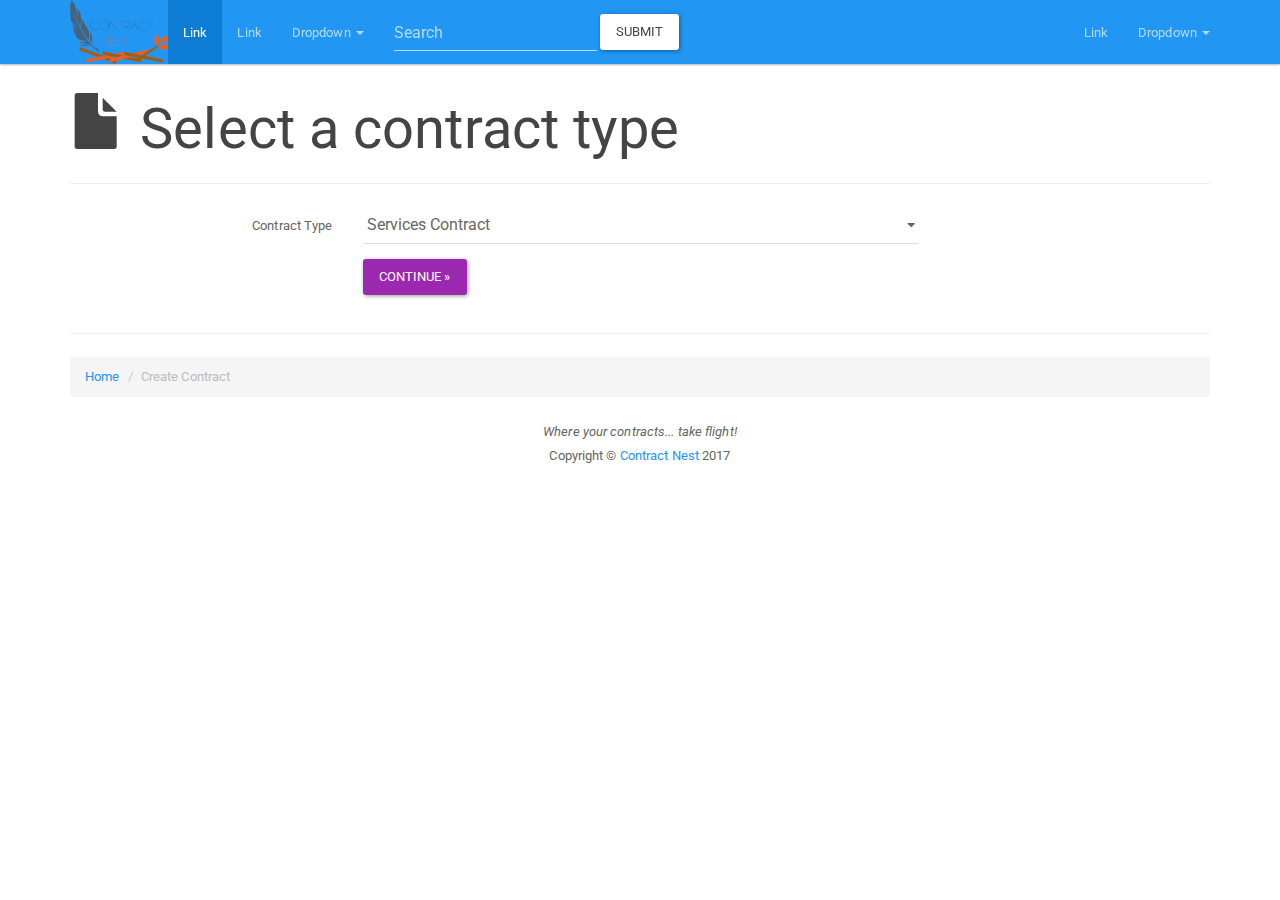
==== creation-demo/index.html @ 503f7559 "Move to separate folder." ====
<!DOCTYPE html>
<html lang="en">
<head>
    <meta charset="utf-8">
    <meta http-equiv="X-UA-Compatible" content="IE=edge">
    <meta name="viewport" content="width=device-width, initial-scale=1">
    <title>Contract Nest</title>
    <link href="favicon.ico" rel="shortcut icon" type="image/x-icon">
    <link href="css/bootstrap.min.css" rel="stylesheet">
    <link href="css/trumbowyg.min.css" rel="stylesheet">
    <link href="css/app.css" rel="stylesheet">
</head>
<body>
    <nav class="navbar navbar-inverse navbar-fixed-top" role="navigation">
        <div class="container">
            <div class="navbar-header">
                <button type="button" class="navbar-toggle collapsed" data-toggle="collapse" data-target="#top-navbar" aria-expanded="false">
                    <span class="sr-only">Toggle navigation</span>
                    <span class="icon-bar"></span>
                    <span class="icon-bar"></span>
                    <span class="icon-bar"></span>
                </button>
                <a class="navbar-brand" href="index.html">&nbsp;</a>
            </div>

            <div class="collapse navbar-collapse" id="top-navbar">
                <ul class="nav navbar-nav">
                    <li class="active"><a href="#">Link <span class="sr-only">(current)</span></a></li>
                    <li><a href="#">Link</a></li>
                    <li class="dropdown">
                        <a href="#" class="dropdown-toggle" data-toggle="dropdown" role="button" aria-haspopup="true" aria-expanded="false">Dropdown <span class="caret"></span></a>
                        <ul class="dropdown-menu">
                            <li><a href="#">Action</a></li>
                            <li><a href="#">Another action</a></li>
                            <li><a href="#">Something else here</a></li>
                            <li role="separator" class="divider"></li>
                            <li><a href="#">Separated link</a></li>
                            <li role="separator" class="divider"></li>
                            <li><a href="#">One more separated link</a></li>
                        </ul>
                    </li>
                </ul>
                <form class="navbar-form navbar-left">
                    <div class="form-group">
                        <input type="text" class="form-control" placeholder="Search">
                    </div>
                    <button type="submit" class="btn btn-default">Submit</button>
                </form>
                <ul class="nav navbar-nav navbar-right">
                    <li><a href="#">Link</a></li>
                    <li class="dropdown">
                        <a href="#" class="dropdown-toggle" data-toggle="dropdown" role="button" aria-haspopup="true" aria-expanded="false">Dropdown <span class="caret"></span></a>
                        <ul class="dropdown-menu">
                            <li><a href="#">Action</a></li>
                            <li><a href="#">Another action</a></li>
                            <li><a href="#">Something else here</a></li>
                            <li role="separator" class="divider"></li>
                            <li><a href="#">Separated link</a></li>
                        </ul>
                    </li>
                </ul>
            </div>
        </div>
    </nav>

    <div class="container" id="content">
        <div class="row" id="Step1">
            <main class="col-sm-12" role="main">
                <div class="row">
                    <div class="col-sm-12">
                        <div class="page-header">
                            <h1><span class="glyphicon glyphicon-file"></span> Select a contract type</h1>
                        </div>
                    </div>
                </div>
                <div class="row">
                    <div class="col-sm-12">
                        <form class="form-horizontal">
                            <div class="form-group">
                                <label for="ContractType" class="col-sm-3 control-label">Contract Type</label>
                                <div class="col-sm-6">
                                    <select id="ContractType" class="form-control">
                                        <option disabled>&nbsp;-- HIGH-LEVEL PROCUREMENT --</option>
                                        <option disabled>&nbsp;Complex Procurement Contract</option>
                                        <option disabled>&nbsp;Support Procurement Contract</option>
                                        <option disabled>&nbsp;</option>
                                        <option disabled>&nbsp;-- MID-LEVEL PROCUREMENT --</option>
                                        <option disabled>&nbsp;Support Contract</option>
                                        <option selected>&nbsp;Services Contract</option>
                                        <option disabled>&nbsp;Standing Offer for Goods</option>
                                        <option disabled>&nbsp;Standing Offer for Services</option>
                                        <option disabled>&nbsp;</option>
                                        <option disabled>&nbsp;-- LOW-LEVEL PROCUREMENT --</option>
                                        <option disabled>&nbsp;Standing Offer for Goods and Maintenance Services</option>
                                        <option disabled>&nbsp;Shortform Goods Contract</option>
                                        <option disabled>&nbsp;Shortform Services Contract</option>
                                    </select>
                                </div>
                                <div class="col-sm-3"></div>
                            </div>
                            <div class="form-group">
                                <div class="col-sm-6 col-sm-offset-3">
                                    <button type="button" class="btn btn-info" id="Step1Continue">Continue &raquo;</button>
                                </div>
                            </div>
                        </form>
                    </div>
                </div>
            </main>
        </div>

        <div class="row" id="Step2" style="display: none;">
            <main class="col-sm-12" role="main">
                <div class="row">
                    <div class="col-sm-12">
                        <div class="page-header">
                            <h1><span class="glyphicon glyphicon-pencil"></span> Services Contract</h1>
                        </div>
                    </div>
                </div>
                <div class="row">
                    <div class="col-sm-6 col-sm-offset-3">
                        <h2 class="h4">1. Roles and Responsibilities</h2>
                    </div>
                </div>
                <div class="row">
                    <div class="col-sm-3">
                        <div class="panel panel-info gutter-para" id="Step2Para1_1Left" style="display: none; opacity: 0.5;">
                            <div class="panel-heading">Panel heading without title</div>
                            <div class="panel-body">
                                Panel content
                            </div>
                        </div>
                    </div>
                    <div class="col-sm-6" id="Step2Para1_1">
                        <h3 class="h5"><span>1.1. Contract Representatives</span></h3>
                        <div>
                            <p>Lorem ipsum dolor sit amet, consectetur adipiscing elit. In lacinia vitae est ut ultricies. Aenean massa lorem, molestie non tincidunt ac, posuere at purus. Nullam laoreet tortor justo, sit amet hendrerit augue consequat et. Fusce sollicitudin tellus nisl, ut elementum ex maximus eu. Donec ultrices nisl non massa pretium, ut aliquam diam dictum. Phasellus congue lacinia quam vel ultrices. Aliquam ac tortor pharetra, pretium diam sed, pharetra neque. Cras non magna odio. Maecenas ac odio urna. Curabitur et mi in neque lobortis vehicula congue sit amet mi. Donec pulvinar tempor velit, eget porttitor mi eleifend id. Morbi ut porttitor ipsum. Integer sit amet magna ut mauris auctor lobortis et quis nulla. Vestibulum ac ligula mattis, auctor dui ut, iaculis nulla. Etiam efficitur neque non arcu blandit efficitur.</p>
                        </div>
                    </div>
                    <div class="col-sm-3">
                        <div class="panel panel-info gutter-para" id="Step2Para1_1Right" style="display: none; opacity: 0.5;">
                            <div class="panel-heading">Panel heading without title</div>
                            <div class="panel-body">
                                Panel content
                            </div>
                        </div>
                    </div>
                </div>
                <div class="row">
                    <div class="col-sm-3">
                        <div class="panel panel-info gutter-para" id="Step2Para1_2Left" style="display: none; opacity: 0.5;">
                            <div class="panel-heading">Panel heading without title</div>
                            <div class="panel-body">
                                Panel content
                            </div>
                        </div>
                    </div>
                    <div class="col-sm-6" id="Step2Para1_2">
                        <h3 class="h5"><span>1.2. Notices</span></h3>
                        <div>
                            <p>Lorem ipsum dolor sit amet, consectetur adipiscing elit. In lacinia vitae est ut ultricies. Aenean massa lorem, molestie non tincidunt ac, posuere at purus. Nullam laoreet tortor justo, sit amet hendrerit augue consequat et. Fusce sollicitudin tellus nisl, ut elementum ex maximus eu. Donec ultrices nisl non massa pretium, ut aliquam diam dictum. Phasellus congue lacinia quam vel ultrices. Aliquam ac tortor pharetra, pretium diam sed, pharetra neque. Cras non magna odio. Maecenas ac odio urna. Curabitur et mi in neque lobortis vehicula congue sit amet mi. Donec pulvinar tempor velit, eget porttitor mi eleifend id. Morbi ut porttitor ipsum. Integer sit amet magna ut mauris auctor lobortis et quis nulla. Vestibulum ac ligula mattis, auctor dui ut, iaculis nulla. Etiam efficitur neque non arcu blandit efficitur.</p>
                        </div>
                    </div>
                    <div class="col-sm-3">
                        <div class="panel panel-info gutter-para" id="Step2Para1_2Right" style="display: none; opacity: 0.5;">
                            <div class="panel-heading">Panel heading without title</div>
                            <div class="panel-body">
                                Panel content
                            </div>
                        </div>
                    </div>
                </div>
                <div class="row">
                    <div class="col-sm-6 col-sm-offset-3">
                        <h2 class="h4">2. Provision of the Services</h2>
                    </div>
                </div>
                <div class="row">
                    <div class="col-sm-3">
                        <div class="panel panel-info gutter-para" id="Step2Para2_1Left" style="display: none; opacity: 0.5;">
                            <div class="panel-heading">Panel heading without title</div>
                            <div class="panel-body">
                                Panel content
                            </div>
                        </div>
                    </div>
                    <div class="col-sm-6" id="Step2Para2_1">
                        <h3 class="h5"><span>2.1. Design</span></h3>
                        <div>
                            <p>Lorem ipsum dolor sit amet, consectetur adipiscing elit. In lacinia vitae est ut ultricies. Aenean massa lorem, molestie non tincidunt ac, posuere at purus. Nullam laoreet tortor justo, sit amet hendrerit augue consequat et. Fusce sollicitudin tellus nisl, ut elementum ex maximus eu. Donec ultrices nisl non massa pretium, ut aliquam diam dictum. Phasellus congue lacinia quam vel ultrices. Aliquam ac tortor pharetra, pretium diam sed, pharetra neque. Cras non magna odio. Maecenas ac odio urna. Curabitur et mi in neque lobortis vehicula congue sit amet mi. Donec pulvinar tempor velit, eget porttitor mi eleifend id. Morbi ut porttitor ipsum. Integer sit amet magna ut mauris auctor lobortis et quis nulla. Vestibulum ac ligula mattis, auctor dui ut, iaculis nulla. Etiam efficitur neque non arcu blandit efficitur.</p>
                        </div>
                    </div>
                    <div class="col-sm-3">
                        <div class="panel panel-info gutter-para" id="Step2Para2_1Right" style="display: none; opacity: 0.5;">
                            <div class="panel-heading">Panel heading without title</div>
                            <div class="panel-body">
                                Panel content
                            </div>
                        </div>
                    </div>
                </div>
                <div class="row">
                    <div class="col-sm-3">
                        <div class="panel panel-info gutter-para" id="Step2Para2_2Left" style="display: none; opacity: 0.5;">
                            <div class="panel-heading">Panel heading without title</div>
                            <div class="panel-body">
                                Panel content
                            </div>
                        </div>
                    </div>
                    <div class="col-sm-6" id="Step2Para2_2">
                        <h3 class="h5"><span>2.2. Development</span></h3>
                        <div>
                            <p>Lorem ipsum dolor sit amet, consectetur adipiscing elit. In lacinia vitae est ut ultricies. Aenean massa lorem, molestie non tincidunt ac, posuere at purus. Nullam laoreet tortor justo, sit amet hendrerit augue consequat et. Fusce sollicitudin tellus nisl, ut elementum ex maximus eu. Donec ultrices nisl non massa pretium, ut aliquam diam dictum. Phasellus congue lacinia quam vel ultrices. Aliquam ac tortor pharetra, pretium diam sed, pharetra neque. Cras non magna odio. Maecenas ac odio urna. Curabitur et mi in neque lobortis vehicula congue sit amet mi. Donec pulvinar tempor velit, eget porttitor mi eleifend id. Morbi ut porttitor ipsum. Integer sit amet magna ut mauris auctor lobortis et quis nulla. Vestibulum ac ligula mattis, auctor dui ut, iaculis nulla. Etiam efficitur neque non arcu blandit efficitur.</p>
                        </div>
                    </div>
                    <div class="col-sm-3">
                        <div class="panel panel-info gutter-para" id="Step2Para2_2Right" style="display: none; opacity: 0.5;">
                            <div class="panel-heading">Panel heading without title</div>
                            <div class="panel-body">
                                Panel content
                            </div>
                        </div>
                    </div>
                </div>
                <div class="row">
                    <div class="col-sm-3">
                        <div class="panel panel-info gutter-para" id="Step2Para2_3Left" style="display: none; opacity: 0.5;">
                            <div class="panel-heading">Panel heading without title</div>
                            <div class="panel-body">
                                Panel content
                            </div>
                        </div>
                    </div>
                    <div class="col-sm-6" id="Step2Para2_3">
                        <h3 class="h5"><span>2.3. Production</span></h3>
                        <div>
                            <p>Lorem ipsum dolor sit amet, consectetur adipiscing elit. In lacinia vitae est ut ultricies. Aenean massa lorem, molestie non tincidunt ac, posuere at purus. Nullam laoreet tortor justo, sit amet hendrerit augue consequat et. Fusce sollicitudin tellus nisl, ut elementum ex maximus eu. Donec ultrices nisl non massa pretium, ut aliquam diam dictum. Phasellus congue lacinia quam vel ultrices. Aliquam ac tortor pharetra, pretium diam sed, pharetra neque. Cras non magna odio. Maecenas ac odio urna. Curabitur et mi in neque lobortis vehicula congue sit amet mi. Donec pulvinar tempor velit, eget porttitor mi eleifend id. Morbi ut porttitor ipsum. Integer sit amet magna ut mauris auctor lobortis et quis nulla. Vestibulum ac ligula mattis, auctor dui ut, iaculis nulla. Etiam efficitur neque non arcu blandit efficitur.</p>
                        </div>
                    </div>
                    <div class="col-sm-3">
                        <div class="panel panel-info gutter-para" id="Step2Para2_3Right" style="display: none; opacity: 0.5;">
                            <div class="panel-heading">Panel heading without title</div>
                            <div class="panel-body">
                                Panel content
                            </div>
                        </div>
                    </div>
                </div>
                <div class="row">
                    <div class="col-sm-6 col-sm-offset-3">
                        <h2 class="h4">3. Intellectual Property</h2>
                    </div>
                </div>
                <div class="row">
                    <div class="col-sm-3">
                        <div class="panel panel-info gutter-para" id="Step2Para3_1Left" style="display: none; opacity: 0.5;">
                            <div class="panel-heading">Panel heading without title</div>
                            <div class="panel-body">
                                Panel content
                            </div>
                        </div>
                    </div>
                    <div class="col-sm-6" id="Step2Para3_1">
                        <h3 class="h5"><span>3.1. Design</span></h3>
                        <div>
                            <p>Lorem ipsum dolor sit amet, consectetur adipiscing elit. In lacinia vitae est ut ultricies. Aenean massa lorem, molestie non tincidunt ac, posuere at purus. Nullam laoreet tortor justo, sit amet hendrerit augue consequat et. Fusce sollicitudin tellus nisl, ut elementum ex maximus eu. Donec ultrices nisl non massa pretium, ut aliquam diam dictum. Phasellus congue lacinia quam vel ultrices. Aliquam ac tortor pharetra, pretium diam sed, pharetra neque. Cras non magna odio. Maecenas ac odio urna. Curabitur et mi in neque lobortis vehicula congue sit amet mi. Donec pulvinar tempor velit, eget porttitor mi eleifend id. Morbi ut porttitor ipsum. Integer sit amet magna ut mauris auctor lobortis et quis nulla. Vestibulum ac ligula mattis, auctor dui ut, iaculis nulla. Etiam efficitur neque non arcu blandit efficitur.</p>
                        </div>
                    </div>
                    <div class="col-sm-3">
                        <div class="panel panel-info gutter-para" id="Step2Para3_1Right" style="display: none; opacity: 0.5;">
                            <div class="panel-heading">Panel heading without title</div>
                            <div class="panel-body">
                                Panel content
                            </div>
                        </div>
                    </div>
                </div>
                <div class="row">
                    <div class="col-sm-3">
                        <div class="panel panel-info gutter-para" id="Step2Para3_2Left" style="display: none; opacity: 0.5;">
                            <div class="panel-heading">Panel heading without title</div>
                            <div class="panel-body">
                                Panel content
                            </div>
                        </div>
                    </div>
                    <div class="col-sm-6" id="Step2Para3_2">
                        <h3 class="h5"><span>3.2. Intellectual Property Licence</span></h3>
                        <div>
                            <p>Lorem ipsum dolor sit amet, consectetur adipiscing elit. In lacinia vitae est ut ultricies. Aenean massa lorem, molestie non tincidunt ac, posuere at purus. Nullam laoreet tortor justo, sit amet hendrerit augue consequat et. Fusce sollicitudin tellus nisl, ut elementum ex maximus eu. Donec ultrices nisl non massa pretium, ut aliquam diam dictum. Phasellus congue lacinia quam vel ultrices. Aliquam ac tortor pharetra, pretium diam sed, pharetra neque. Cras non magna odio. Maecenas ac odio urna. Curabitur et mi in neque lobortis vehicula congue sit amet mi. Donec pulvinar tempor velit, eget porttitor mi eleifend id. Morbi ut porttitor ipsum. Integer sit amet magna ut mauris auctor lobortis et quis nulla. Vestibulum ac ligula mattis, auctor dui ut, iaculis nulla. Etiam efficitur neque non arcu blandit efficitur.</p>
                        </div>
                    </div>
                    <div class="col-sm-3">
                        <div class="panel panel-info gutter-para" id="Step2Para3_2Right" style="display: none; opacity: 0.5;">
                            <div class="panel-heading">Panel heading without title</div>
                            <div class="panel-body">
                                Panel content
                            </div>
                        </div>
                    </div>
                </div>
                <div class="row">
                    <div class="col-sm-3">
                        <div class="panel panel-info gutter-para" id="Step2Para3_3Left" style="display: none; opacity: 0.5;">
                            <div class="panel-heading">Panel heading without title</div>
                            <div class="panel-body">
                                Panel content
                            </div>
                        </div>
                    </div>
                    <div class="col-sm-6" id="Step2Para3_3">
                        <h3 class="h5"><span>3.3. Release to Third Parties</span></h3>
                        <div>
                            <p>Lorem ipsum dolor sit amet, consectetur adipiscing elit. In lacinia vitae est ut ultricies. Aenean massa lorem, molestie non tincidunt ac, posuere at purus. Nullam laoreet tortor justo, sit amet hendrerit augue consequat et. Fusce sollicitudin tellus nisl, ut elementum ex maximus eu. Donec ultrices nisl non massa pretium, ut aliquam diam dictum. Phasellus congue lacinia quam vel ultrices. Aliquam ac tortor pharetra, pretium diam sed, pharetra neque. Cras non magna odio. Maecenas ac odio urna. Curabitur et mi in neque lobortis vehicula congue sit amet mi. Donec pulvinar tempor velit, eget porttitor mi eleifend id. Morbi ut porttitor ipsum. Integer sit amet magna ut mauris auctor lobortis et quis nulla. Vestibulum ac ligula mattis, auctor dui ut, iaculis nulla. Etiam efficitur neque non arcu blandit efficitur.</p>
                        </div>
                    </div>
                    <div class="col-sm-3">
                        <div class="panel panel-info gutter-para" id="Step2Para3_3Right" style="display: none; opacity: 0.5;">
                            <div class="panel-heading">Panel heading without title</div>
                            <div class="panel-body">
                                Panel content
                            </div>
                        </div>
                    </div>
                </div>
                <div class="row">
                    <div class="col-sm-3">
                        <div class="panel panel-info gutter-para" id="Step2Para3_4Left" style="display: none; opacity: 0.5;">
                            <div class="panel-heading">Panel heading without title</div>
                            <div class="panel-body">
                                Panel content
                            </div>
                        </div>
                    </div>
                    <div class="col-sm-6" id="Step2Para3_4">
                        <h3 class="h5"><span>3.4. Moral Rights</span></h3>
                        <div>
                            <p>Lorem ipsum dolor sit amet, consectetur adipiscing elit. In lacinia vitae est ut ultricies. Aenean massa lorem, molestie non tincidunt ac, posuere at purus. Nullam laoreet tortor justo, sit amet hendrerit augue consequat et. Fusce sollicitudin tellus nisl, ut elementum ex maximus eu. Donec ultrices nisl non massa pretium, ut aliquam diam dictum. Phasellus congue lacinia quam vel ultrices. Aliquam ac tortor pharetra, pretium diam sed, pharetra neque. Cras non magna odio. Maecenas ac odio urna. Curabitur et mi in neque lobortis vehicula congue sit amet mi. Donec pulvinar tempor velit, eget porttitor mi eleifend id. Morbi ut porttitor ipsum. Integer sit amet magna ut mauris auctor lobortis et quis nulla. Vestibulum ac ligula mattis, auctor dui ut, iaculis nulla. Etiam efficitur neque non arcu blandit efficitur.</p>
                        </div>
                    </div>
                    <div class="col-sm-3">
                        <div class="panel panel-info gutter-para" id="Step2Para3_4Right" style="display: none; opacity: 0.5;">
                            <div class="panel-heading">Panel heading without title</div>
                            <div class="panel-body">
                                Panel content
                            </div>
                        </div>
                    </div>
                </div>
                <div class="row">
                    <div class="col-sm-6 col-sm-offset-3">
                        <h2 class="h4">4. Price and Payment</h2>
                    </div>
                </div>
                <div class="row">
                    <div class="col-sm-3">
                        <div class="panel panel-info gutter-para" id="Step2Para4_1Left" style="display: none; opacity: 0.5;">
                            <div class="panel-heading">Panel heading without title</div>
                            <div class="panel-body">
                                Panel content
                            </div>
                        </div>
                    </div>
                    <div class="col-sm-6" id="Step2Para4_1">
                        <h3 class="h5"><span>4.1. Price and Price Basis</span></h3>
                        <div>
                            <p>Lorem ipsum dolor sit amet, consectetur adipiscing elit. In lacinia vitae est ut ultricies. Aenean massa lorem, molestie non tincidunt ac, posuere at purus. Nullam laoreet tortor justo, sit amet hendrerit augue consequat et. Fusce sollicitudin tellus nisl, ut elementum ex maximus eu. Donec ultrices nisl non massa pretium, ut aliquam diam dictum. Phasellus congue lacinia quam vel ultrices. Aliquam ac tortor pharetra, pretium diam sed, pharetra neque. Cras non magna odio. Maecenas ac odio urna. Curabitur et mi in neque lobortis vehicula congue sit amet mi. Donec pulvinar tempor velit, eget porttitor mi eleifend id. Morbi ut porttitor ipsum. Integer sit amet magna ut mauris auctor lobortis et quis nulla. Vestibulum ac ligula mattis, auctor dui ut, iaculis nulla. Etiam efficitur neque non arcu blandit efficitur.</p>
                        </div>
                    </div>
                    <div class="col-sm-3">
                        <div class="panel panel-info gutter-para" id="Step2Para4_1Right" style="display: none; opacity: 0.5;">
                            <div class="panel-heading">Panel heading without title</div>
                            <div class="panel-body">
                                Panel content
                            </div>
                        </div>
                    </div>
                </div>
                <div class="row">
                    <div class="col-sm-3">
                        <div class="panel panel-info gutter-para" id="Step2Para4_2Left" style="display: none; opacity: 0.5;">
                            <div class="panel-heading">Panel heading without title</div>
                            <div class="panel-body">
                                Panel content
                            </div>
                        </div>
                    </div>
                    <div class="col-sm-6" id="Step2Para4_2">
                        <h3 class="h5"><span>4.2. Payment</span></h3>
                        <div>
                            <p>Lorem ipsum dolor sit amet, consectetur adipiscing elit. In lacinia vitae est ut ultricies. Aenean massa lorem, molestie non tincidunt ac, posuere at purus. Nullam laoreet tortor justo, sit amet hendrerit augue consequat et. Fusce sollicitudin tellus nisl, ut elementum ex maximus eu. Donec ultrices nisl non massa pretium, ut aliquam diam dictum. Phasellus congue lacinia quam vel ultrices. Aliquam ac tortor pharetra, pretium diam sed, pharetra neque. Cras non magna odio. Maecenas ac odio urna. Curabitur et mi in neque lobortis vehicula congue sit amet mi. Donec pulvinar tempor velit, eget porttitor mi eleifend id. Morbi ut porttitor ipsum. Integer sit amet magna ut mauris auctor lobortis et quis nulla. Vestibulum ac ligula mattis, auctor dui ut, iaculis nulla. Etiam efficitur neque non arcu blandit efficitur.</p>
                        </div>
                    </div>
                    <div class="col-sm-3">
                        <div class="panel panel-info gutter-para" id="Step2Para4_2Right" style="display: none; opacity: 0.5;">
                            <div class="panel-heading">Panel heading without title</div>
                            <div class="panel-body">
                                Panel content
                            </div>
                        </div>
                    </div>
                </div>
                <div class="row">
                    <div class="col-sm-3">
                        <div class="panel panel-info gutter-para" id="Step2Para4_3Left" style="display: none; opacity: 0.5;">
                            <div class="panel-heading">Panel heading without title</div>
                            <div class="panel-body">
                                Panel content
                            </div>
                        </div>
                    </div>
                    <div class="col-sm-6" id="Step2Para4_3">
                        <h3 class="h5"><span>4.3. Taxes and Duties</span></h3>
                        <div>
                            <p>Lorem ipsum dolor sit amet, consectetur adipiscing elit. In lacinia vitae est ut ultricies. Aenean massa lorem, molestie non tincidunt ac, posuere at purus. Nullam laoreet tortor justo, sit amet hendrerit augue consequat et. Fusce sollicitudin tellus nisl, ut elementum ex maximus eu. Donec ultrices nisl non massa pretium, ut aliquam diam dictum. Phasellus congue lacinia quam vel ultrices. Aliquam ac tortor pharetra, pretium diam sed, pharetra neque. Cras non magna odio. Maecenas ac odio urna. Curabitur et mi in neque lobortis vehicula congue sit amet mi. Donec pulvinar tempor velit, eget porttitor mi eleifend id. Morbi ut porttitor ipsum. Integer sit amet magna ut mauris auctor lobortis et quis nulla. Vestibulum ac ligula mattis, auctor dui ut, iaculis nulla. Etiam efficitur neque non arcu blandit efficitur.</p>
                        </div>
                    </div>
                    <div class="col-sm-3">
                        <div class="panel panel-info gutter-para" id="Step2Para4_3Right" style="display: none; opacity: 0.5;">
                            <div class="panel-heading">Panel heading without title</div>
                            <div class="panel-body">
                                Panel content
                            </div>
                        </div>
                    </div>
                </div>
                <div class="row">
                    <div class="col-sm-6 col-sm-offset-3">
                        <h2 class="h4">5. Insurance and Liability</h2>
                    </div>
                </div>
                <div class="row">
                    <div class="col-sm-3">
                        <div class="panel panel-info gutter-para" id="Step2Para5_1Left" style="display: none; opacity: 0.5;">
                            <div class="panel-heading">Panel heading without title</div>
                            <div class="panel-body">
                                Panel content
                            </div>
                        </div>
                    </div>
                    <div class="col-sm-6" id="Step2Para5_1">
                        <h3 class="h5"><span>5.1. Indemnity</span></h3>
                        <div>
                            <p>Lorem ipsum dolor sit amet, consectetur adipiscing elit. In lacinia vitae est ut ultricies. Aenean massa lorem, molestie non tincidunt ac, posuere at purus. Nullam laoreet tortor justo, sit amet hendrerit augue consequat et. Fusce sollicitudin tellus nisl, ut elementum ex maximus eu. Donec ultrices nisl non massa pretium, ut aliquam diam dictum. Phasellus congue lacinia quam vel ultrices. Aliquam ac tortor pharetra, pretium diam sed, pharetra neque. Cras non magna odio. Maecenas ac odio urna. Curabitur et mi in neque lobortis vehicula congue sit amet mi. Donec pulvinar tempor velit, eget porttitor mi eleifend id. Morbi ut porttitor ipsum. Integer sit amet magna ut mauris auctor lobortis et quis nulla. Vestibulum ac ligula mattis, auctor dui ut, iaculis nulla. Etiam efficitur neque non arcu blandit efficitur.</p>
                        </div>
                    </div>
                    <div class="col-sm-3">
                        <div class="panel panel-info gutter-para" id="Step2Para5_1Right" style="display: none; opacity: 0.5;">
                            <div class="panel-heading">Panel heading without title</div>
                            <div class="panel-body">
                                Panel content
                            </div>
                        </div>
                    </div>
                </div>
                <div class="row">
                    <div class="col-sm-3">
                        <div class="panel panel-info gutter-para" id="Step2Para5_2Left" style="display: none; opacity: 0.5;">
                            <div class="panel-heading">Panel heading without title</div>
                            <div class="panel-body">
                                Panel content
                            </div>
                        </div>
                    </div>
                    <div class="col-sm-6" id="Step2Para5_2">
                        <h3 class="h5"><span>5.2. Insurance</span></h3>
                        <div>
                            <p>Lorem ipsum dolor sit amet, consectetur adipiscing elit. In lacinia vitae est ut ultricies. Aenean massa lorem, molestie non tincidunt ac, posuere at purus. Nullam laoreet tortor justo, sit amet hendrerit augue consequat et. Fusce sollicitudin tellus nisl, ut elementum ex maximus eu. Donec ultrices nisl non massa pretium, ut aliquam diam dictum. Phasellus congue lacinia quam vel ultrices. Aliquam ac tortor pharetra, pretium diam sed, pharetra neque. Cras non magna odio. Maecenas ac odio urna. Curabitur et mi in neque lobortis vehicula congue sit amet mi. Donec pulvinar tempor velit, eget porttitor mi eleifend id. Morbi ut porttitor ipsum. Integer sit amet magna ut mauris auctor lobortis et quis nulla. Vestibulum ac ligula mattis, auctor dui ut, iaculis nulla. Etiam efficitur neque non arcu blandit efficitur.</p>
                        </div>
                    </div>
                    <div class="col-sm-3">
                        <div class="panel panel-info gutter-para" id="Step2Para5_2Right" style="display: none; opacity: 0.5;">
                            <div class="panel-heading">Panel heading without title</div>
                            <div class="panel-body">
                                Panel content
                            </div>
                        </div>
                    </div>
                </div>
                <div class="row">
                    <div class="col-sm-3">
                        <div class="panel panel-info gutter-para" id="Step2Para5_3Left" style="display: none; opacity: 0.5;">
                            <div class="panel-heading">Panel heading without title</div>
                            <div class="panel-body">
                                Panel content
                            </div>
                        </div>
                    </div>
                    <div class="col-sm-6" id="Step2Para5_3">
                        <h3 class="h5"><span>5.3. Intellectual Property Indemnity</span></h3>
                        <div>
                            <p>Lorem ipsum dolor sit amet, consectetur adipiscing elit. In lacinia vitae est ut ultricies. Aenean massa lorem, molestie non tincidunt ac, posuere at purus. Nullam laoreet tortor justo, sit amet hendrerit augue consequat et. Fusce sollicitudin tellus nisl, ut elementum ex maximus eu. Donec ultrices nisl non massa pretium, ut aliquam diam dictum. Phasellus congue lacinia quam vel ultrices. Aliquam ac tortor pharetra, pretium diam sed, pharetra neque. Cras non magna odio. Maecenas ac odio urna. Curabitur et mi in neque lobortis vehicula congue sit amet mi. Donec pulvinar tempor velit, eget porttitor mi eleifend id. Morbi ut porttitor ipsum. Integer sit amet magna ut mauris auctor lobortis et quis nulla. Vestibulum ac ligula mattis, auctor dui ut, iaculis nulla. Etiam efficitur neque non arcu blandit efficitur.</p>
                        </div>
                    </div>
                    <div class="col-sm-3">
                        <div class="panel panel-info gutter-para" id="Step2Para5_3Right" style="display: none; opacity: 0.5;">
                            <div class="panel-heading">Panel heading without title</div>
                            <div class="panel-body">
                                Panel content
                            </div>
                        </div>
                    </div>
                </div>
                <div class="row">
                    <div class="col-sm-6 col-sm-offset-3">
                        <h2 class="h4">6. Warranties</h2>
                    </div>
                </div>
                <div class="row">
                    <div class="col-sm-3">
                        <div class="panel panel-info gutter-para" id="Step2Para6_1Left" style="display: none; opacity: 0.5;">
                            <div class="panel-heading">Panel heading without title</div>
                            <div class="panel-body">
                                Panel content
                            </div>
                        </div>
                    </div>
                    <div class="col-sm-6" id="Step2Para6_1">
                        <h3 class="h5"><span>6.1. Fitness for Purpose</span></h3>
                        <div>
                            <p>Lorem ipsum dolor sit amet, consectetur adipiscing elit. In lacinia vitae est ut ultricies. Aenean massa lorem, molestie non tincidunt ac, posuere at purus. Nullam laoreet tortor justo, sit amet hendrerit augue consequat et. Fusce sollicitudin tellus nisl, ut elementum ex maximus eu. Donec ultrices nisl non massa pretium, ut aliquam diam dictum. Phasellus congue lacinia quam vel ultrices. Aliquam ac tortor pharetra, pretium diam sed, pharetra neque. Cras non magna odio. Maecenas ac odio urna. Curabitur et mi in neque lobortis vehicula congue sit amet mi. Donec pulvinar tempor velit, eget porttitor mi eleifend id. Morbi ut porttitor ipsum. Integer sit amet magna ut mauris auctor lobortis et quis nulla. Vestibulum ac ligula mattis, auctor dui ut, iaculis nulla. Etiam efficitur neque non arcu blandit efficitur.</p>
                        </div>
                    </div>
                    <div class="col-sm-3">
                        <div class="panel panel-info gutter-para" id="Step2Para6_1Right" style="display: none; opacity: 0.5;">
                            <div class="panel-heading">Panel heading without title</div>
                            <div class="panel-body">
                                Panel content
                            </div>
                        </div>
                    </div>
                </div>
                <div class="row">
                    <div class="col-sm-3">
                        <div class="panel panel-info gutter-para" id="Step2Para6_2Left" style="display: none; opacity: 0.5;">
                            <div class="panel-heading">Panel heading without title</div>
                            <div class="panel-body">
                                Panel content
                            </div>
                        </div>
                    </div>
                    <div class="col-sm-6" id="Step2Para6_2">
                        <h3 class="h5"><span>6.2. Warranties and Representations</span></h3>
                        <div>
                            <p>Lorem ipsum dolor sit amet, consectetur adipiscing elit. In lacinia vitae est ut ultricies. Aenean massa lorem, molestie non tincidunt ac, posuere at purus. Nullam laoreet tortor justo, sit amet hendrerit augue consequat et. Fusce sollicitudin tellus nisl, ut elementum ex maximus eu. Donec ultrices nisl non massa pretium, ut aliquam diam dictum. Phasellus congue lacinia quam vel ultrices. Aliquam ac tortor pharetra, pretium diam sed, pharetra neque. Cras non magna odio. Maecenas ac odio urna. Curabitur et mi in neque lobortis vehicula congue sit amet mi. Donec pulvinar tempor velit, eget porttitor mi eleifend id. Morbi ut porttitor ipsum. Integer sit amet magna ut mauris auctor lobortis et quis nulla. Vestibulum ac ligula mattis, auctor dui ut, iaculis nulla. Etiam efficitur neque non arcu blandit efficitur.</p>
                        </div>
                    </div>
                    <div class="col-sm-3">
                        <div class="panel panel-info gutter-para" id="Step2Para6_2Right" style="display: none; opacity: 0.5;">
                            <div class="panel-heading">Panel heading without title</div>
                            <div class="panel-body">
                                Panel content
                            </div>
                        </div>
                    </div>
                </div>
                <div class="row">
                    <div class="col-sm-3">
                        <div class="panel panel-info gutter-para" id="Step2Para6_3Left" style="display: none; opacity: 0.5;">
                            <div class="panel-heading">Panel heading without title</div>
                            <div class="panel-body">
                                Panel content
                            </div>
                        </div>
                    </div>
                    <div class="col-sm-6" id="Step2Para6_3">
                        <h3 class="h5"><span>6.3. Conflict of Interest</span></h3>
                        <div>
                            <p>Lorem ipsum dolor sit amet, consectetur adipiscing elit. In lacinia vitae est ut ultricies. Aenean massa lorem, molestie non tincidunt ac, posuere at purus. Nullam laoreet tortor justo, sit amet hendrerit augue consequat et. Fusce sollicitudin tellus nisl, ut elementum ex maximus eu. Donec ultrices nisl non massa pretium, ut aliquam diam dictum. Phasellus congue lacinia quam vel ultrices. Aliquam ac tortor pharetra, pretium diam sed, pharetra neque. Cras non magna odio. Maecenas ac odio urna. Curabitur et mi in neque lobortis vehicula congue sit amet mi. Donec pulvinar tempor velit, eget porttitor mi eleifend id. Morbi ut porttitor ipsum. Integer sit amet magna ut mauris auctor lobortis et quis nulla. Vestibulum ac ligula mattis, auctor dui ut, iaculis nulla. Etiam efficitur neque non arcu blandit efficitur.</p>
                        </div>
                    </div>
                    <div class="col-sm-3">
                        <div class="panel panel-info gutter-para" id="Step2Para6_3Right" style="display: none; opacity: 0.5;">
                            <div class="panel-heading">Panel heading without title</div>
                            <div class="panel-body">
                                Panel content
                            </div>
                        </div>
                    </div>
                </div>
                <div class="row">
                    <div class="col-sm-6 col-sm-offset-3">
                        <button type="button" class="btn btn-success" id="Step2Continue"><span class="glyphicon glyphicon-cloud-upload"></span> Hatch</button>
                    </div>
                </div>
            </main>
        </div>

        <div class="row" id="Step3" style="display: none;">
            <main class="col-sm-12" role="main">
                <div class="row">
                    <div class="col-sm-12">
                        <div class="page-header">
                            <h1><span class="glyphicon glyphicon-transfer"></span> All done...</h1>
                        </div>
                    </div>
                </div>
                <div class="row">
                    <div class="col-sm-12">
                        <p>Cool.</p>
                    </div>
                </div>
            </main>
        </div>

        <div class="row">
            <footer class="col-sm-12" role="contentinfo">
                <hr />
                <ol class="breadcrumb">
                    <li><a href="#">Home</a></li>
                    <li class="active">Create Contract</li>
                </ol>
                <p class="text-center">
                    <em>Where your contracts... take flight!</em><br>
                    Copyright &copy; <a href="#">Contract Nest</a> 2017
                </p>
            </footer>
        </div>
    </div>

    <script src="js/jquery.min.js"></script>
    <script src="js/bootstrap.min.js"></script>
    <script src="js/trumbowyg.min.js"></script>
    <script src="js/app.js"></script>
</body>
</html>
---- creation-demo/css/trumbowyg.min.css ----
/** Trumbowyg v2.7.0 - A lightweight WYSIWYG editor - alex-d.github.io/Trumbowyg - License MIT - Author : Alexandre Demode (Alex-D) / alex-d.fr */
#trumbowyg-icons,#trumbowyg-icons svg{height:0;width:0}#trumbowyg-icons{overflow:hidden;visibility:hidden}.trumbowyg-box *,.trumbowyg-box ::after,.trumbowyg-box ::before{box-sizing:border-box}.trumbowyg-box svg{width:17px;height:100%;fill:#222}.trumbowyg-box,.trumbowyg-editor{display:block;position:relative;border:1px solid #DDD;width:100%;min-height:300px;margin:17px auto}.trumbowyg-box .trumbowyg-editor{margin:0 auto}.trumbowyg-box.trumbowyg-fullscreen{background:#FEFEFE;border:none!important}.trumbowyg-editor,.trumbowyg-textarea{position:relative;box-sizing:border-box;padding:20px;min-height:300px;width:100%;border-style:none;resize:none;outline:0;overflow:auto}.trumbowyg-editor.autogrow-on-enter,.trumbowyg-textarea.autogrow-on-enter{-webkit-transition:height .3s ease-out;transition:height .3s ease-out}.trumbowyg-box-blur .trumbowyg-editor *,.trumbowyg-box-blur .trumbowyg-editor::before{color:transparent!important;text-shadow:0 0 7px #333}@media screen and (min-width:0 \0){.trumbowyg-box-blur .trumbowyg-editor *,.trumbowyg-box-blur .trumbowyg-editor::before{color:rgba(200,200,200,.6)!important}}@supports (-ms-accelerator:true){.trumbowyg-box-blur .trumbowyg-editor *,.trumbowyg-box-blur .trumbowyg-editor::before{color:rgba(200,200,200,.6)!important}}.trumbowyg-box-blur .trumbowyg-editor hr,.trumbowyg-box-blur .trumbowyg-editor img{opacity:.2}.trumbowyg-textarea{position:relative;display:block;overflow:auto;border:none;white-space:normal;font-size:14px;font-family:Inconsolata,Consolas,Courier,"Courier New",sans-serif;line-height:18px}.trumbowyg-box.trumbowyg-editor-visible .trumbowyg-textarea{height:1px!important;width:25%;min-height:0!important;padding:0!important;background:0 0;opacity:0!important}.trumbowyg-box.trumbowyg-editor-hidden .trumbowyg-textarea{display:block}.trumbowyg-box.trumbowyg-editor-hidden .trumbowyg-editor{display:none}.trumbowyg-box.trumbowyg-disabled .trumbowyg-textarea{opacity:.8;background:0 0}.trumbowyg-editor[contenteditable=true]:empty:not(:focus)::before{content:attr(placeholder);color:#999;pointer-events:none}.trumbowyg-button-pane{display:-webkit-box;display:-ms-flexbox;display:flex;-ms-flex-flow:row wrap;flex-flow:row wrap;width:100%;min-height:36px;background:#ecf0f1;border-bottom:1px solid #d7e0e2;margin:0;padding:0 5px;list-style-type:none;line-height:10px;-webkit-backface-visibility:hidden;backface-visibility:hidden}.trumbowyg-button-pane::after{content:" ";display:block;position:absolute;top:36px;left:0;right:0;width:100%;height:1px;background:#d7e0e2}.trumbowyg-button-pane .trumbowyg-button-group{display:-webkit-box;display:-ms-flexbox;display:flex;-ms-flex-flow:row wrap;flex-flow:row wrap}.trumbowyg-button-pane .trumbowyg-button-group .trumbowyg-fullscreen-button svg{color:transparent}.trumbowyg-button-pane .trumbowyg-button-group:not(:empty)+.trumbowyg-button-group::before{content:" ";display:block;width:1px;background:#d7e0e2;margin:0 5px;height:35px}.trumbowyg-button-pane button{display:block;position:relative;width:35px;height:35px;padding:1px 6px!important;margin-bottom:1px;overflow:hidden;border:none;cursor:pointer;background:0 0;-webkit-transition:background-color 150ms,opacity 150ms;transition:background-color 150ms,opacity 150ms}.trumbowyg-button-pane button.trumbowyg-textual-button{width:auto;line-height:35px}.trumbowyg-button-pane.trumbowyg-disable button:not(.trumbowyg-not-disable):not(.trumbowyg-active),.trumbowyg-disabled .trumbowyg-button-pane button:not(.trumbowyg-not-disable):not(.trumbowyg-viewHTML-button){opacity:.2;cursor:default}.trumbowyg-button-pane.trumbowyg-disable .trumbowyg-button-group::before,.trumbowyg-disabled .trumbowyg-button-pane .trumbowyg-button-group::before{background:#e3e9eb}.trumbowyg-button-pane button.trumbowyg-active,.trumbowyg-button-pane button:not(.trumbowyg-disable):focus,.trumbowyg-button-pane button:not(.trumbowyg-disable):hover{background-color:#FFF;outline:0}.trumbowyg-button-pane .trumbowyg-open-dropdown::after{display:block;content:" ";position:absolute;top:25px;right:3px;height:0;width:0;border:3px solid transparent;border-top-color:#555}.trumbowyg-button-pane .trumbowyg-open-dropdown.trumbowyg-textual-button{padding-left:10px!important;padding-right:18px!important}.trumbowyg-button-pane .trumbowyg-open-dropdown.trumbowyg-textual-button::after{top:17px;right:7px}.trumbowyg-button-pane .trumbowyg-right{margin-left:auto}.trumbowyg-button-pane .trumbowyg-right::before{display:none!important}.trumbowyg-dropdown{width:200px;border:1px solid #ecf0f1;padding:5px 0;border-top:none;background:#FFF;margin-left:-1px;box-shadow:rgba(0,0,0,.1) 0 2px 3px}.trumbowyg-dropdown button{display:block;width:100%;height:35px;line-height:35px;text-decoration:none;background:#FFF;padding:0 10px;color:#333!important;border:none;cursor:pointer;text-align:left;font-size:15px;-webkit-transition:all 150ms;transition:all 150ms}.trumbowyg-dropdown button:focus,.trumbowyg-dropdown button:hover{background:#ecf0f1}.trumbowyg-dropdown button svg{float:left;margin-right:14px}.trumbowyg-modal{position:absolute;top:0;left:50%;-webkit-transform:translateX(-50%);transform:translateX(-50%);max-width:520px;width:100%;height:350px;z-index:11;overflow:hidden;-webkit-backface-visibility:hidden;backface-visibility:hidden}.trumbowyg-modal-box{position:absolute;top:0;left:50%;-webkit-transform:translateX(-50%);transform:translateX(-50%);max-width:500px;width:calc(100% - 20px);padding-bottom:45px;z-index:1;background-color:#FFF;text-align:center;font-size:14px;box-shadow:rgba(0,0,0,.2) 0 2px 3px;-webkit-backface-visibility:hidden;backface-visibility:hidden}.trumbowyg-modal-box .trumbowyg-modal-title{font-size:24px;font-weight:700;margin:0 0 20px;padding:15px 0 13px;display:block;border-bottom:1px solid #EEE;color:#333;background:#fbfcfc}.trumbowyg-modal-box .trumbowyg-progress{width:100%;height:3px;position:absolute;top:58px}.trumbowyg-modal-box .trumbowyg-progress .trumbowyg-progress-bar{background:#2BC06A;height:100%;-webkit-transition:width 150ms linear;transition:width 150ms linear}.trumbowyg-modal-box label{display:block;position:relative;margin:15px 12px;height:29px;line-height:29px;overflow:hidden}.trumbowyg-modal-box label .trumbowyg-input-infos{display:block;text-align:left;height:25px;line-height:25px;-webkit-transition:all 150ms;transition:all 150ms}.trumbowyg-modal-box label .trumbowyg-input-infos span{display:block;color:#69878f;background-color:#fbfcfc;border:1px solid #DEDEDE;padding:0 7px;width:150px}.trumbowyg-modal-box label .trumbowyg-input-infos span.trumbowyg-msg-error{color:#e74c3c}.trumbowyg-modal-box label.trumbowyg-input-error input,.trumbowyg-modal-box label.trumbowyg-input-error textarea{border:1px solid #e74c3c}.trumbowyg-modal-box label.trumbowyg-input-error .trumbowyg-input-infos{margin-top:-27px}.trumbowyg-modal-box label input{position:absolute;top:0;right:0;height:27px;line-height:27px;border:1px solid #DEDEDE;background:#fff;font-size:14px;max-width:330px;width:70%;padding:0 7px;-webkit-transition:all 150ms;transition:all 150ms}.trumbowyg-modal-box label input:focus,.trumbowyg-modal-box label input:hover{outline:0;border:1px solid #95a5a6}.trumbowyg-modal-box label input:focus{background:#fbfcfc}.trumbowyg-modal-box .error{margin-top:25px;display:block;color:red}.trumbowyg-modal-box .trumbowyg-modal-button{position:absolute;bottom:10px;right:0;text-decoration:none;color:#FFF;display:block;width:100px;height:35px;line-height:33px;margin:0 10px;background-color:#333;border:none;cursor:pointer;font-family:"Trebuchet MS",Helvetica,Verdana,sans-serif;font-size:16px;-webkit-transition:all 150ms;transition:all 150ms}.trumbowyg-modal-box .trumbowyg-modal-button.trumbowyg-modal-submit{right:110px;background:#2bc06a}.trumbowyg-modal-box .trumbowyg-modal-button.trumbowyg-modal-submit:focus,.trumbowyg-modal-box .trumbowyg-modal-button.trumbowyg-modal-submit:hover{background:#40d47e;outline:0}.trumbowyg-modal-box .trumbowyg-modal-button.trumbowyg-modal-submit:active{background:#25a25a}.trumbowyg-modal-box .trumbowyg-modal-button.trumbowyg-modal-reset{color:#555;background:#e6e6e6}.trumbowyg-modal-box .trumbowyg-modal-button.trumbowyg-modal-reset:focus,.trumbowyg-modal-box .trumbowyg-modal-button.trumbowyg-modal-reset:hover{background:#fbfbfb;outline:0}.trumbowyg-modal-box .trumbowyg-modal-button.trumbowyg-modal-reset:active{background:#d5d5d5}.trumbowyg-overlay{position:absolute;background-color:rgba(255,255,255,.5);width:100%;left:0;display:none;z-index:10}body.trumbowyg-body-fullscreen{overflow:hidden}.trumbowyg-fullscreen{position:fixed;top:0;left:0;width:100%;height:100%;margin:0;padding:0;z-index:99999}.trumbowyg-fullscreen .trumbowyg-editor,.trumbowyg-fullscreen.trumbowyg-box{border:none}.trumbowyg-fullscreen .trumbowyg-editor,.trumbowyg-fullscreen .trumbowyg-textarea{height:calc(100% - 37px)!important;overflow:auto}.trumbowyg-fullscreen .trumbowyg-overlay{height:100%!important}.trumbowyg-fullscreen .trumbowyg-button-group .trumbowyg-fullscreen-button svg{color:#222;fill:transparent}.trumbowyg-editor embed,.trumbowyg-editor img,.trumbowyg-editor object,.trumbowyg-editor video{max-width:100%}.trumbowyg-editor img,.trumbowyg-editor video{height:auto}.trumbowyg-editor img{cursor:move}.trumbowyg-editor.trumbowyg-reset-css{background:#FEFEFE!important;font-family:"Trebuchet MS",Helvetica,Verdana,sans-serif!important;font-size:14px!important;line-height:1.45em!important;white-space:normal!important;color:#333}.trumbowyg-editor.trumbowyg-reset-css a{color:#15c!important;text-decoration:underline!important}.trumbowyg-editor.trumbowyg-reset-css blockquote,.trumbowyg-editor.trumbowyg-reset-css div,.trumbowyg-editor.trumbowyg-reset-css ol,.trumbowyg-editor.trumbowyg-reset-css p,.trumbowyg-editor.trumbowyg-reset-css ul{box-shadow:none!important;background:0 0!important;margin:0 0 15px!important;line-height:1.4em!important;font-family:"Trebuchet MS",Helvetica,Verdana,sans-serif!important;font-size:14px!important;border:none}.trumbowyg-editor.trumbowyg-reset-css hr,.trumbowyg-editor.trumbowyg-reset-css iframe,.trumbowyg-editor.trumbowyg-reset-css object{margin-bottom:15px!important}.trumbowyg-editor.trumbowyg-reset-css blockquote{margin-left:32px!important;font-style:italic!important;color:#555}.trumbowyg-editor.trumbowyg-reset-css ol,.trumbowyg-editor.trumbowyg-reset-css ul{padding-left:20px!important}.trumbowyg-editor.trumbowyg-reset-css ol ol,.trumbowyg-editor.trumbowyg-reset-css ol ul,.trumbowyg-editor.trumbowyg-reset-css ul ol,.trumbowyg-editor.trumbowyg-reset-css ul ul{border:none;margin:2px!important;padding:0 0 0 24px!important}.trumbowyg-editor.trumbowyg-reset-css hr{display:block;height:1px;border:none;border-top:1px solid #CCC}.trumbowyg-editor.trumbowyg-reset-css h1,.trumbowyg-editor.trumbowyg-reset-css h2,.trumbowyg-editor.trumbowyg-reset-css h3,.trumbowyg-editor.trumbowyg-reset-css h4{color:#111;background:0 0;margin:0!important;padding:0!important;font-weight:700}.trumbowyg-editor.trumbowyg-reset-css h1{font-size:32px!important;line-height:38px!important;margin-bottom:20px!important}.trumbowyg-editor.trumbowyg-reset-css h2{font-size:26px!important;line-height:34px!important;margin-bottom:15px!important}.trumbowyg-editor.trumbowyg-reset-css h3{font-size:22px!important;line-height:28px!important;margin-bottom:7px!important}.trumbowyg-editor.trumbowyg-reset-css h4{font-size:16px!important;line-height:22px!important;margin-bottom:7px!important}.trumbowyg-dark .trumbowyg-textarea{background:#111;color:#ddd}.trumbowyg-dark .trumbowyg-box{border:1px solid #343434}.trumbowyg-dark .trumbowyg-box.trumbowyg-fullscreen{background:#111}.trumbowyg-dark .trumbowyg-box.trumbowyg-box-blur .trumbowyg-editor *,.trumbowyg-dark .trumbowyg-box.trumbowyg-box-blur .trumbowyg-editor::before{text-shadow:0 0 7px #ccc}@media screen and (min-width:0 \0){.trumbowyg-dark .trumbowyg-box.trumbowyg-box-blur .trumbowyg-editor *,.trumbowyg-dark .trumbowyg-box.trumbowyg-box-blur .trumbowyg-editor::before{color:rgba(20,20,20,.6)!important}}@supports (-ms-accelerator:true){.trumbowyg-dark .trumbowyg-box.trumbowyg-box-blur .trumbowyg-editor *,.trumbowyg-dark .trumbowyg-box.trumbowyg-box-blur .trumbowyg-editor::before{color:rgba(20,20,20,.6)!important}}.trumbowyg-dark .trumbowyg-box svg{fill:#ecf0f1;color:#ecf0f1}.trumbowyg-dark .trumbowyg-button-pane{background-color:#222;border-bottom-color:#343434}.trumbowyg-dark .trumbowyg-button-pane::after{background:#343434}.trumbowyg-dark .trumbowyg-button-pane .trumbowyg-button-group:not(:empty)::before{background-color:#343434}.trumbowyg-dark .trumbowyg-button-pane .trumbowyg-button-group:not(:empty) .trumbowyg-fullscreen-button svg{color:transparent}.trumbowyg-dark .trumbowyg-button-pane.trumbowyg-disable .trumbowyg-button-group::before{background-color:#2a2a2a}.trumbowyg-dark .trumbowyg-button-pane button.trumbowyg-active,.trumbowyg-dark .trumbowyg-button-pane button:not(.trumbowyg-disable):focus,.trumbowyg-dark .trumbowyg-button-pane button:not(.trumbowyg-disable):hover{background-color:#333}.trumbowyg-dark .trumbowyg-button-pane .trumbowyg-open-dropdown::after{border-top-color:#fff}.trumbowyg-dark .trumbowyg-fullscreen .trumbowyg-button-group .trumbowyg-fullscreen-button svg{color:#ecf0f1;fill:transparent}.trumbowyg-dark .trumbowyg-dropdown{border-color:#222;background:#333;box-shadow:rgba(0,0,0,.3) 0 2px 3px}.trumbowyg-dark .trumbowyg-dropdown button{background:#333;color:#fff!important}.trumbowyg-dark .trumbowyg-dropdown button:focus,.trumbowyg-dark .trumbowyg-dropdown button:hover{background:#222}.trumbowyg-dark .trumbowyg-modal-box{background-color:#222}.trumbowyg-dark .trumbowyg-modal-box .trumbowyg-modal-title{border-bottom:1px solid #555;color:#fff;background:#3c3c3c}.trumbowyg-dark .trumbowyg-modal-box label{display:block;position:relative;margin:15px 12px;height:27px;line-height:27px;overflow:hidden}.trumbowyg-dark .trumbowyg-modal-box label .trumbowyg-input-infos span{color:#eee;background-color:#2f2f2f;border-color:#222}.trumbowyg-dark .trumbowyg-modal-box label .trumbowyg-input-infos span.trumbowyg-msg-error{color:#e74c3c}.trumbowyg-dark .trumbowyg-modal-box label.trumbowyg-input-error input,.trumbowyg-dark .trumbowyg-modal-box label.trumbowyg-input-error textarea{border-color:#e74c3c}.trumbowyg-dark .trumbowyg-modal-box label input{border-color:#222;color:#eee;background:#333}.trumbowyg-dark .trumbowyg-modal-box label input:focus,.trumbowyg-dark .trumbowyg-modal-box label input:hover{border-color:#626262}.trumbowyg-dark .trumbowyg-modal-box label input:focus{background-color:#2f2f2f}.trumbowyg-dark .trumbowyg-modal-box .trumbowyg-modal-button.trumbowyg-modal-submit{background:#1b7943}.trumbowyg-dark .trumbowyg-modal-box .trumbowyg-modal-button.trumbowyg-modal-submit:focus,.trumbowyg-dark .trumbowyg-modal-box .trumbowyg-modal-button.trumbowyg-modal-submit:hover{background:#25a25a}.trumbowyg-dark .trumbowyg-modal-box .trumbowyg-modal-button.trumbowyg-modal-submit:active{background:#176437}.trumbowyg-dark .trumbowyg-modal-box .trumbowyg-modal-button.trumbowyg-modal-reset{background:#333;color:#ccc}.trumbowyg-dark .trumbowyg-modal-box .trumbowyg-modal-button.trumbowyg-modal-reset:focus,.trumbowyg-dark .trumbowyg-modal-box .trumbowyg-modal-button.trumbowyg-modal-reset:hover{background:#444}.trumbowyg-dark .trumbowyg-modal-box .trumbowyg-modal-button.trumbowyg-modal-reset:active{background:#111}.trumbowyg-dark .trumbowyg-overlay{background-color:rgba(15,15,15,.6)}
---- creation-demo/css/app.css ----
/* Padding for fixed top navbar */
body { padding-top: 70px; }
.anchor-fix {
    display: block;
    position: relative;
    visibility: hidden;
    padding-top: 70px;
    margin-top: -70px;
}

/* Spacing and what not */
.page-header { margin-top: 0; }
.row-content-top { margin-bottom: 10px; }
.navbar-brand {
    position: relative;
    background: url(../img/logo.png);
    width: 113px;
    left: 15px;
    background-size: contain;
}
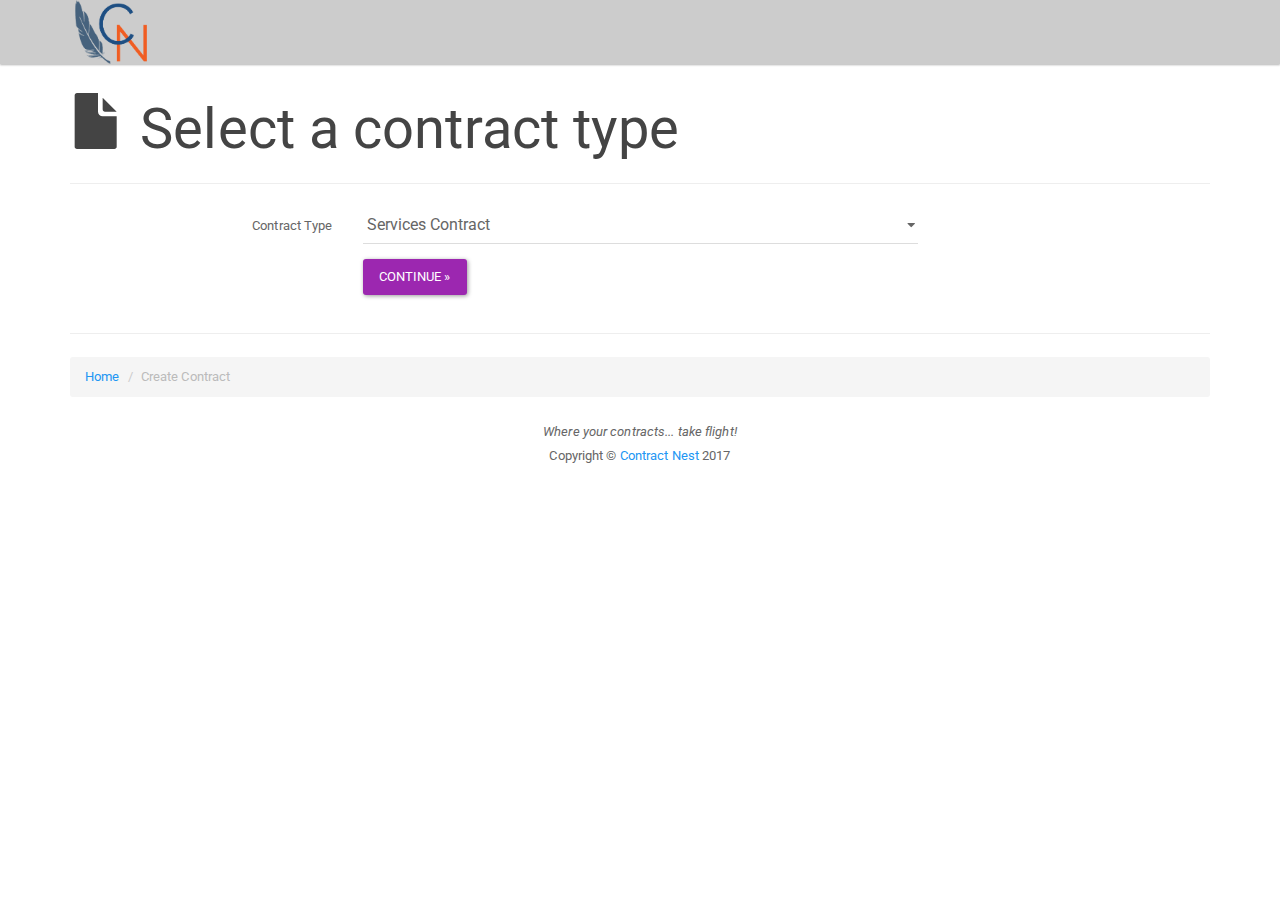
==== commit 5323e88f: "Add grey #acca." ====
--- a/creation-demo/index.html
+++ b/creation-demo/index.html
@@ -22,44 +22,7 @@
                 </button>
                 <a class="navbar-brand" href="index.html">&nbsp;</a>
             </div>
-
-            <div class="collapse navbar-collapse" id="top-navbar">
-                <ul class="nav navbar-nav">
-                    <li class="active"><a href="#">Link <span class="sr-only">(current)</span></a></li>
-                    <li><a href="#">Link</a></li>
-                    <li class="dropdown">
-                        <a href="#" class="dropdown-toggle" data-toggle="dropdown" role="button" aria-haspopup="true" aria-expanded="false">Dropdown <span class="caret"></span></a>
-                        <ul class="dropdown-menu">
-                            <li><a href="#">Action</a></li>
-                            <li><a href="#">Another action</a></li>
-                            <li><a href="#">Something else here</a></li>
-                            <li role="separator" class="divider"></li>
-                            <li><a href="#">Separated link</a></li>
-                            <li role="separator" class="divider"></li>
-                            <li><a href="#">One more separated link</a></li>
-                        </ul>
-                    </li>
-                </ul>
-                <form class="navbar-form navbar-left">
-                    <div class="form-group">
-                        <input type="text" class="form-control" placeholder="Search">
-                    </div>
-                    <button type="submit" class="btn btn-default">Submit</button>
-                </form>
-                <ul class="nav navbar-nav navbar-right">
-                    <li><a href="#">Link</a></li>
-                    <li class="dropdown">
-                        <a href="#" class="dropdown-toggle" data-toggle="dropdown" role="button" aria-haspopup="true" aria-expanded="false">Dropdown <span class="caret"></span></a>
-                        <ul class="dropdown-menu">
-                            <li><a href="#">Action</a></li>
-                            <li><a href="#">Another action</a></li>
-                            <li><a href="#">Something else here</a></li>
-                            <li role="separator" class="divider"></li>
-                            <li><a href="#">Separated link</a></li>
-                        </ul>
-                    </li>
-                </ul>
-            </div>
+            <div class="collapse navbar-collapse" id="top-navbar"></div>
         </div>
     </nav>
 
@@ -135,7 +98,7 @@
                     <div class="col-sm-6" id="Step2Para1_1">
                         <h3 class="h5"><span>1.1. Contract Representatives</span></h3>
                         <div>
-                            <p>Lorem ipsum dolor sit amet, consectetur adipiscing elit. In lacinia vitae est ut ultricies. Aenean massa lorem, molestie non tincidunt ac, posuere at purus. Nullam laoreet tortor justo, sit amet hendrerit augue consequat et. Fusce sollicitudin tellus nisl, ut elementum ex maximus eu. Donec ultrices nisl non massa pretium, ut aliquam diam dictum. Phasellus congue lacinia quam vel ultrices. Aliquam ac tortor pharetra, pretium diam sed, pharetra neque. Cras non magna odio. Maecenas ac odio urna. Curabitur et mi in neque lobortis vehicula congue sit amet mi. Donec pulvinar tempor velit, eget porttitor mi eleifend id. Morbi ut porttitor ipsum. Integer sit amet magna ut mauris auctor lobortis et quis nulla. Vestibulum ac ligula mattis, auctor dui ut, iaculis nulla. Etiam efficitur neque non arcu blandit efficitur.</p>
+                            <p></p>
                         </div>
                     </div>
                     <div class="col-sm-3">
@@ -159,7 +122,7 @@
                     <div class="col-sm-6" id="Step2Para1_2">
                         <h3 class="h5"><span>1.2. Notices</span></h3>
                         <div>
-                            <p>Lorem ipsum dolor sit amet, consectetur adipiscing elit. In lacinia vitae est ut ultricies. Aenean massa lorem, molestie non tincidunt ac, posuere at purus. Nullam laoreet tortor justo, sit amet hendrerit augue consequat et. Fusce sollicitudin tellus nisl, ut elementum ex maximus eu. Donec ultrices nisl non massa pretium, ut aliquam diam dictum. Phasellus congue lacinia quam vel ultrices. Aliquam ac tortor pharetra, pretium diam sed, pharetra neque. Cras non magna odio. Maecenas ac odio urna. Curabitur et mi in neque lobortis vehicula congue sit amet mi. Donec pulvinar tempor velit, eget porttitor mi eleifend id. Morbi ut porttitor ipsum. Integer sit amet magna ut mauris auctor lobortis et quis nulla. Vestibulum ac ligula mattis, auctor dui ut, iaculis nulla. Etiam efficitur neque non arcu blandit efficitur.</p>
+                            <p></p>
                         </div>
                     </div>
                     <div class="col-sm-3">
@@ -188,7 +151,7 @@
                     <div class="col-sm-6" id="Step2Para2_1">
                         <h3 class="h5"><span>2.1. Design</span></h3>
                         <div>
-                            <p>Lorem ipsum dolor sit amet, consectetur adipiscing elit. In lacinia vitae est ut ultricies. Aenean massa lorem, molestie non tincidunt ac, posuere at purus. Nullam laoreet tortor justo, sit amet hendrerit augue consequat et. Fusce sollicitudin tellus nisl, ut elementum ex maximus eu. Donec ultrices nisl non massa pretium, ut aliquam diam dictum. Phasellus congue lacinia quam vel ultrices. Aliquam ac tortor pharetra, pretium diam sed, pharetra neque. Cras non magna odio. Maecenas ac odio urna. Curabitur et mi in neque lobortis vehicula congue sit amet mi. Donec pulvinar tempor velit, eget porttitor mi eleifend id. Morbi ut porttitor ipsum. Integer sit amet magna ut mauris auctor lobortis et quis nulla. Vestibulum ac ligula mattis, auctor dui ut, iaculis nulla. Etiam efficitur neque non arcu blandit efficitur.</p>
+                            <p></p>
                         </div>
                     </div>
                     <div class="col-sm-3">
@@ -212,7 +175,7 @@
                     <div class="col-sm-6" id="Step2Para2_2">
                         <h3 class="h5"><span>2.2. Development</span></h3>
                         <div>
-                            <p>Lorem ipsum dolor sit amet, consectetur adipiscing elit. In lacinia vitae est ut ultricies. Aenean massa lorem, molestie non tincidunt ac, posuere at purus. Nullam laoreet tortor justo, sit amet hendrerit augue consequat et. Fusce sollicitudin tellus nisl, ut elementum ex maximus eu. Donec ultrices nisl non massa pretium, ut aliquam diam dictum. Phasellus congue lacinia quam vel ultrices. Aliquam ac tortor pharetra, pretium diam sed, pharetra neque. Cras non magna odio. Maecenas ac odio urna. Curabitur et mi in neque lobortis vehicula congue sit amet mi. Donec pulvinar tempor velit, eget porttitor mi eleifend id. Morbi ut porttitor ipsum. Integer sit amet magna ut mauris auctor lobortis et quis nulla. Vestibulum ac ligula mattis, auctor dui ut, iaculis nulla. Etiam efficitur neque non arcu blandit efficitur.</p>
+                            <p></p>
                         </div>
                     </div>
                     <div class="col-sm-3">
@@ -236,7 +199,7 @@
                     <div class="col-sm-6" id="Step2Para2_3">
                         <h3 class="h5"><span>2.3. Production</span></h3>
                         <div>
-                            <p>Lorem ipsum dolor sit amet, consectetur adipiscing elit. In lacinia vitae est ut ultricies. Aenean massa lorem, molestie non tincidunt ac, posuere at purus. Nullam laoreet tortor justo, sit amet hendrerit augue consequat et. Fusce sollicitudin tellus nisl, ut elementum ex maximus eu. Donec ultrices nisl non massa pretium, ut aliquam diam dictum. Phasellus congue lacinia quam vel ultrices. Aliquam ac tortor pharetra, pretium diam sed, pharetra neque. Cras non magna odio. Maecenas ac odio urna. Curabitur et mi in neque lobortis vehicula congue sit amet mi. Donec pulvinar tempor velit, eget porttitor mi eleifend id. Morbi ut porttitor ipsum. Integer sit amet magna ut mauris auctor lobortis et quis nulla. Vestibulum ac ligula mattis, auctor dui ut, iaculis nulla. Etiam efficitur neque non arcu blandit efficitur.</p>
+                            <p></p>
                         </div>
                     </div>
                     <div class="col-sm-3">
@@ -265,7 +228,7 @@
                     <div class="col-sm-6" id="Step2Para3_1">
                         <h3 class="h5"><span>3.1. Design</span></h3>
                         <div>
-                            <p>Lorem ipsum dolor sit amet, consectetur adipiscing elit. In lacinia vitae est ut ultricies. Aenean massa lorem, molestie non tincidunt ac, posuere at purus. Nullam laoreet tortor justo, sit amet hendrerit augue consequat et. Fusce sollicitudin tellus nisl, ut elementum ex maximus eu. Donec ultrices nisl non massa pretium, ut aliquam diam dictum. Phasellus congue lacinia quam vel ultrices. Aliquam ac tortor pharetra, pretium diam sed, pharetra neque. Cras non magna odio. Maecenas ac odio urna. Curabitur et mi in neque lobortis vehicula congue sit amet mi. Donec pulvinar tempor velit, eget porttitor mi eleifend id. Morbi ut porttitor ipsum. Integer sit amet magna ut mauris auctor lobortis et quis nulla. Vestibulum ac ligula mattis, auctor dui ut, iaculis nulla. Etiam efficitur neque non arcu blandit efficitur.</p>
+                            <p></p>
                         </div>
                     </div>
                     <div class="col-sm-3">
@@ -289,7 +252,7 @@
                     <div class="col-sm-6" id="Step2Para3_2">
                         <h3 class="h5"><span>3.2. Intellectual Property Licence</span></h3>
                         <div>
-                            <p>Lorem ipsum dolor sit amet, consectetur adipiscing elit. In lacinia vitae est ut ultricies. Aenean massa lorem, molestie non tincidunt ac, posuere at purus. Nullam laoreet tortor justo, sit amet hendrerit augue consequat et. Fusce sollicitudin tellus nisl, ut elementum ex maximus eu. Donec ultrices nisl non massa pretium, ut aliquam diam dictum. Phasellus congue lacinia quam vel ultrices. Aliquam ac tortor pharetra, pretium diam sed, pharetra neque. Cras non magna odio. Maecenas ac odio urna. Curabitur et mi in neque lobortis vehicula congue sit amet mi. Donec pulvinar tempor velit, eget porttitor mi eleifend id. Morbi ut porttitor ipsum. Integer sit amet magna ut mauris auctor lobortis et quis nulla. Vestibulum ac ligula mattis, auctor dui ut, iaculis nulla. Etiam efficitur neque non arcu blandit efficitur.</p>
+                            <p></p>
                         </div>
                     </div>
                     <div class="col-sm-3">
@@ -313,7 +276,7 @@
                     <div class="col-sm-6" id="Step2Para3_3">
                         <h3 class="h5"><span>3.3. Release to Third Parties</span></h3>
                         <div>
-                            <p>Lorem ipsum dolor sit amet, consectetur adipiscing elit. In lacinia vitae est ut ultricies. Aenean massa lorem, molestie non tincidunt ac, posuere at purus. Nullam laoreet tortor justo, sit amet hendrerit augue consequat et. Fusce sollicitudin tellus nisl, ut elementum ex maximus eu. Donec ultrices nisl non massa pretium, ut aliquam diam dictum. Phasellus congue lacinia quam vel ultrices. Aliquam ac tortor pharetra, pretium diam sed, pharetra neque. Cras non magna odio. Maecenas ac odio urna. Curabitur et mi in neque lobortis vehicula congue sit amet mi. Donec pulvinar tempor velit, eget porttitor mi eleifend id. Morbi ut porttitor ipsum. Integer sit amet magna ut mauris auctor lobortis et quis nulla. Vestibulum ac ligula mattis, auctor dui ut, iaculis nulla. Etiam efficitur neque non arcu blandit efficitur.</p>
+                            <p></p>
                         </div>
                     </div>
                     <div class="col-sm-3">
@@ -337,7 +300,7 @@
                     <div class="col-sm-6" id="Step2Para3_4">
                         <h3 class="h5"><span>3.4. Moral Rights</span></h3>
                         <div>
-                            <p>Lorem ipsum dolor sit amet, consectetur adipiscing elit. In lacinia vitae est ut ultricies. Aenean massa lorem, molestie non tincidunt ac, posuere at purus. Nullam laoreet tortor justo, sit amet hendrerit augue consequat et. Fusce sollicitudin tellus nisl, ut elementum ex maximus eu. Donec ultrices nisl non massa pretium, ut aliquam diam dictum. Phasellus congue lacinia quam vel ultrices. Aliquam ac tortor pharetra, pretium diam sed, pharetra neque. Cras non magna odio. Maecenas ac odio urna. Curabitur et mi in neque lobortis vehicula congue sit amet mi. Donec pulvinar tempor velit, eget porttitor mi eleifend id. Morbi ut porttitor ipsum. Integer sit amet magna ut mauris auctor lobortis et quis nulla. Vestibulum ac ligula mattis, auctor dui ut, iaculis nulla. Etiam efficitur neque non arcu blandit efficitur.</p>
+                            <p></p>
                         </div>
                     </div>
                     <div class="col-sm-3">
@@ -366,7 +329,7 @@
                     <div class="col-sm-6" id="Step2Para4_1">
                         <h3 class="h5"><span>4.1. Price and Price Basis</span></h3>
                         <div>
-                            <p>Lorem ipsum dolor sit amet, consectetur adipiscing elit. In lacinia vitae est ut ultricies. Aenean massa lorem, molestie non tincidunt ac, posuere at purus. Nullam laoreet tortor justo, sit amet hendrerit augue consequat et. Fusce sollicitudin tellus nisl, ut elementum ex maximus eu. Donec ultrices nisl non massa pretium, ut aliquam diam dictum. Phasellus congue lacinia quam vel ultrices. Aliquam ac tortor pharetra, pretium diam sed, pharetra neque. Cras non magna odio. Maecenas ac odio urna. Curabitur et mi in neque lobortis vehicula congue sit amet mi. Donec pulvinar tempor velit, eget porttitor mi eleifend id. Morbi ut porttitor ipsum. Integer sit amet magna ut mauris auctor lobortis et quis nulla. Vestibulum ac ligula mattis, auctor dui ut, iaculis nulla. Etiam efficitur neque non arcu blandit efficitur.</p>
+                            <p></p>
                         </div>
                     </div>
                     <div class="col-sm-3">
@@ -390,7 +353,7 @@
                     <div class="col-sm-6" id="Step2Para4_2">
                         <h3 class="h5"><span>4.2. Payment</span></h3>
                         <div>
-                            <p>Lorem ipsum dolor sit amet, consectetur adipiscing elit. In lacinia vitae est ut ultricies. Aenean massa lorem, molestie non tincidunt ac, posuere at purus. Nullam laoreet tortor justo, sit amet hendrerit augue consequat et. Fusce sollicitudin tellus nisl, ut elementum ex maximus eu. Donec ultrices nisl non massa pretium, ut aliquam diam dictum. Phasellus congue lacinia quam vel ultrices. Aliquam ac tortor pharetra, pretium diam sed, pharetra neque. Cras non magna odio. Maecenas ac odio urna. Curabitur et mi in neque lobortis vehicula congue sit amet mi. Donec pulvinar tempor velit, eget porttitor mi eleifend id. Morbi ut porttitor ipsum. Integer sit amet magna ut mauris auctor lobortis et quis nulla. Vestibulum ac ligula mattis, auctor dui ut, iaculis nulla. Etiam efficitur neque non arcu blandit efficitur.</p>
+                            <p></p>
                         </div>
                     </div>
                     <div class="col-sm-3">
@@ -414,7 +377,7 @@
                     <div class="col-sm-6" id="Step2Para4_3">
                         <h3 class="h5"><span>4.3. Taxes and Duties</span></h3>
                         <div>
-                            <p>Lorem ipsum dolor sit amet, consectetur adipiscing elit. In lacinia vitae est ut ultricies. Aenean massa lorem, molestie non tincidunt ac, posuere at purus. Nullam laoreet tortor justo, sit amet hendrerit augue consequat et. Fusce sollicitudin tellus nisl, ut elementum ex maximus eu. Donec ultrices nisl non massa pretium, ut aliquam diam dictum. Phasellus congue lacinia quam vel ultrices. Aliquam ac tortor pharetra, pretium diam sed, pharetra neque. Cras non magna odio. Maecenas ac odio urna. Curabitur et mi in neque lobortis vehicula congue sit amet mi. Donec pulvinar tempor velit, eget porttitor mi eleifend id. Morbi ut porttitor ipsum. Integer sit amet magna ut mauris auctor lobortis et quis nulla. Vestibulum ac ligula mattis, auctor dui ut, iaculis nulla. Etiam efficitur neque non arcu blandit efficitur.</p>
+                            <p></p>
                         </div>
                     </div>
                     <div class="col-sm-3">
@@ -434,16 +397,32 @@
                 <div class="row">
                     <div class="col-sm-3">
                         <div class="panel panel-info gutter-para" id="Step2Para5_1Left" style="display: none; opacity: 0.5;">
-                            <div class="panel-heading">Panel heading without title</div>
-                            <div class="panel-body">
-                                Panel content
+                            <div class="panel-heading">
+                                Optional insertion if a time frame for payment is required
+                                <button class="btn btn-default btn-xs" type="button" id="Step2Para5_1LeftAdd"><span class="glyphicon glyphicon-plus"></span> Add</button>
+                            </div>
+                            <div class="panel-body">
+                                <p>The Contractor agrees to pay amounts due under this clause within <mark><b># insert timeframe #</b></mark> of demand from the Organisation.</p>
                             </div>
                         </div>
                     </div>
                     <div class="col-sm-6" id="Step2Para5_1">
                         <h3 class="h5"><span>5.1. Indemnity</span></h3>
-                        <div>
-                            <p>Lorem ipsum dolor sit amet, consectetur adipiscing elit. In lacinia vitae est ut ultricies. Aenean massa lorem, molestie non tincidunt ac, posuere at purus. Nullam laoreet tortor justo, sit amet hendrerit augue consequat et. Fusce sollicitudin tellus nisl, ut elementum ex maximus eu. Donec ultrices nisl non massa pretium, ut aliquam diam dictum. Phasellus congue lacinia quam vel ultrices. Aliquam ac tortor pharetra, pretium diam sed, pharetra neque. Cras non magna odio. Maecenas ac odio urna. Curabitur et mi in neque lobortis vehicula congue sit amet mi. Donec pulvinar tempor velit, eget porttitor mi eleifend id. Morbi ut porttitor ipsum. Integer sit amet magna ut mauris auctor lobortis et quis nulla. Vestibulum ac ligula mattis, auctor dui ut, iaculis nulla. Etiam efficitur neque non arcu blandit efficitur.</p>
+                        <div class="row" id="Step2Para5_1_1">
+                            <div class="col-sm-1">5.1.1.</div>
+                            <div class="col-sm-11">
+                                <div>
+                                    <p>The Contractor shall indemnify the Organisation, its officers, employees and agents against liability, loss, damage, costs (on a solicitor and own client basis) and expenses arising out of or as a consequence of a default or unlawful or negligent act or omission on the part of the Contractor, its officers, employees, agents or Subcontractors. The Contractor’s liability to indemnify the Organisation shall be reduced proportionally to the extent that any act or omission on the part of the Organisation or any person acting through the Organisation contributed to the liability, loss, damage, costs or expenses.</p>
+                                </div>
+                            </div>
+                        </div>
+                        <div class="row" id="Step2Para5_1_2" style="display: none;">
+                            <div class="col-sm-1">5.1.2.</div>
+                            <div class="col-sm-11">
+                                <div>
+                                    <p>The Contractor agrees to pay amounts due under this clause within <b># insert timeframe #</b> of demand from the Organisation.</p>
+                                </div>
+                            </div>
                         </div>
                     </div>
                     <div class="col-sm-3">
@@ -458,16 +437,51 @@
                 <div class="row">
                     <div class="col-sm-3">
                         <div class="panel panel-info gutter-para" id="Step2Para5_2Left" style="display: none; opacity: 0.5;">
-                            <div class="panel-heading">Panel heading without title</div>
-                            <div class="panel-body">
-                                Panel content
+                            <div class="panel-heading">Optional insurance provisions</div>
+                            <div class="panel-body">
+                                <ul>
+                                    <li><button class="btn btn-default btn-xs" type="button"><span class="glyphicon glyphicon-plus"></span> Add</button>&nbsp;&nbsp;Marine (Hull) Insurance</li>
+                                    <li><button class="btn btn-default btn-xs" type="button"><span class="glyphicon glyphicon-plus"></span> Add</button>&nbsp;&nbsp;Aviation Insurance</li>
+                                    <li><button class="btn btn-default btn-xs" type="button"><span class="glyphicon glyphicon-plus"></span> Add</button>&nbsp;&nbsp;Transit Insurance</li>
+                                </ul>
                             </div>
                         </div>
                     </div>
                     <div class="col-sm-6" id="Step2Para5_2">
                         <h3 class="h5"><span>5.2. Insurance</span></h3>
-                        <div>
-                            <p>Lorem ipsum dolor sit amet, consectetur adipiscing elit. In lacinia vitae est ut ultricies. Aenean massa lorem, molestie non tincidunt ac, posuere at purus. Nullam laoreet tortor justo, sit amet hendrerit augue consequat et. Fusce sollicitudin tellus nisl, ut elementum ex maximus eu. Donec ultrices nisl non massa pretium, ut aliquam diam dictum. Phasellus congue lacinia quam vel ultrices. Aliquam ac tortor pharetra, pretium diam sed, pharetra neque. Cras non magna odio. Maecenas ac odio urna. Curabitur et mi in neque lobortis vehicula congue sit amet mi. Donec pulvinar tempor velit, eget porttitor mi eleifend id. Morbi ut porttitor ipsum. Integer sit amet magna ut mauris auctor lobortis et quis nulla. Vestibulum ac ligula mattis, auctor dui ut, iaculis nulla. Etiam efficitur neque non arcu blandit efficitur.</p>
+                        <div class="row">
+                            <div class="col-sm-1">5.2.1.</div>
+                            <div class="col-sm-11">
+                                <p>Before commencing work under the Contract, the Contractor shall:</p>
+                                <div class="row">
+                                    <div class="col-sm-1">a.</div>
+                                    <div class="col-sm-11">
+                                        <p>be fully insured or registered with the appropriate statutory authority against liability for death of or injury to persons employed by the Contractor, including liability under statute and common law;</p>
+                                    </div>
+                                </div>
+                                <div class="row">
+                                    <div class="col-sm-1">b.</div>
+                                    <div class="col-sm-11">
+                                        <p>have public liability insurance for an amount of not less than ten million dollars [$10,000,000.00];</p>
+                                    </div>
+                                </div>
+                            </div>
+                        </div>
+                        <div class="row" id="Step2Para5_2_2">
+                            <div class="col-sm-1">5.2.2.</div>
+                            <div class="col-sm-11">
+                                <div>
+                                    <p>The Contractor shall ensure each Subcontractor is insured against the Subcontractor’s corresponding liabilities.</p>
+                                </div>
+                            </div>
+                        </div>
+                        <div class="row" id="Step2Para5_2_3">
+                            <div class="col-sm-1">5.2.3.</div>
+                            <div class="col-sm-11">
+                                <div>
+                                    <p>The Contractor shall maintain the insurance or registration required under this clause 5.2 for the duration of the work under the Contract and for the obligations that survive expiry or termination of the Contract, shall ensure that cover is maintained for the period that those obligations survive expiry or termination or for a period as otherwise specified by the Organisation.  The Contractor shall, on request, produce satisfactory evidence of the insurance to the Organisation Representative.</p>
+                                </div>
+                            </div>
                         </div>
                     </div>
                     <div class="col-sm-3">
@@ -491,7 +505,7 @@
                     <div class="col-sm-6" id="Step2Para5_3">
                         <h3 class="h5"><span>5.3. Intellectual Property Indemnity</span></h3>
                         <div>
-                            <p>Lorem ipsum dolor sit amet, consectetur adipiscing elit. In lacinia vitae est ut ultricies. Aenean massa lorem, molestie non tincidunt ac, posuere at purus. Nullam laoreet tortor justo, sit amet hendrerit augue consequat et. Fusce sollicitudin tellus nisl, ut elementum ex maximus eu. Donec ultrices nisl non massa pretium, ut aliquam diam dictum. Phasellus congue lacinia quam vel ultrices. Aliquam ac tortor pharetra, pretium diam sed, pharetra neque. Cras non magna odio. Maecenas ac odio urna. Curabitur et mi in neque lobortis vehicula congue sit amet mi. Donec pulvinar tempor velit, eget porttitor mi eleifend id. Morbi ut porttitor ipsum. Integer sit amet magna ut mauris auctor lobortis et quis nulla. Vestibulum ac ligula mattis, auctor dui ut, iaculis nulla. Etiam efficitur neque non arcu blandit efficitur.</p>
+                            <p></p>
                         </div>
                     </div>
                     <div class="col-sm-3">
@@ -520,7 +534,7 @@
                     <div class="col-sm-6" id="Step2Para6_1">
                         <h3 class="h5"><span>6.1. Fitness for Purpose</span></h3>
                         <div>
-                            <p>Lorem ipsum dolor sit amet, consectetur adipiscing elit. In lacinia vitae est ut ultricies. Aenean massa lorem, molestie non tincidunt ac, posuere at purus. Nullam laoreet tortor justo, sit amet hendrerit augue consequat et. Fusce sollicitudin tellus nisl, ut elementum ex maximus eu. Donec ultrices nisl non massa pretium, ut aliquam diam dictum. Phasellus congue lacinia quam vel ultrices. Aliquam ac tortor pharetra, pretium diam sed, pharetra neque. Cras non magna odio. Maecenas ac odio urna. Curabitur et mi in neque lobortis vehicula congue sit amet mi. Donec pulvinar tempor velit, eget porttitor mi eleifend id. Morbi ut porttitor ipsum. Integer sit amet magna ut mauris auctor lobortis et quis nulla. Vestibulum ac ligula mattis, auctor dui ut, iaculis nulla. Etiam efficitur neque non arcu blandit efficitur.</p>
+                            <p></p>
                         </div>
                     </div>
                     <div class="col-sm-3">
@@ -544,7 +558,7 @@
                     <div class="col-sm-6" id="Step2Para6_2">
                         <h3 class="h5"><span>6.2. Warranties and Representations</span></h3>
                         <div>
-                            <p>Lorem ipsum dolor sit amet, consectetur adipiscing elit. In lacinia vitae est ut ultricies. Aenean massa lorem, molestie non tincidunt ac, posuere at purus. Nullam laoreet tortor justo, sit amet hendrerit augue consequat et. Fusce sollicitudin tellus nisl, ut elementum ex maximus eu. Donec ultrices nisl non massa pretium, ut aliquam diam dictum. Phasellus congue lacinia quam vel ultrices. Aliquam ac tortor pharetra, pretium diam sed, pharetra neque. Cras non magna odio. Maecenas ac odio urna. Curabitur et mi in neque lobortis vehicula congue sit amet mi. Donec pulvinar tempor velit, eget porttitor mi eleifend id. Morbi ut porttitor ipsum. Integer sit amet magna ut mauris auctor lobortis et quis nulla. Vestibulum ac ligula mattis, auctor dui ut, iaculis nulla. Etiam efficitur neque non arcu blandit efficitur.</p>
+                            <p></p>
                         </div>
                     </div>
                     <div class="col-sm-3">
@@ -568,7 +582,7 @@
                     <div class="col-sm-6" id="Step2Para6_3">
                         <h3 class="h5"><span>6.3. Conflict of Interest</span></h3>
                         <div>
-                            <p>Lorem ipsum dolor sit amet, consectetur adipiscing elit. In lacinia vitae est ut ultricies. Aenean massa lorem, molestie non tincidunt ac, posuere at purus. Nullam laoreet tortor justo, sit amet hendrerit augue consequat et. Fusce sollicitudin tellus nisl, ut elementum ex maximus eu. Donec ultrices nisl non massa pretium, ut aliquam diam dictum. Phasellus congue lacinia quam vel ultrices. Aliquam ac tortor pharetra, pretium diam sed, pharetra neque. Cras non magna odio. Maecenas ac odio urna. Curabitur et mi in neque lobortis vehicula congue sit amet mi. Donec pulvinar tempor velit, eget porttitor mi eleifend id. Morbi ut porttitor ipsum. Integer sit amet magna ut mauris auctor lobortis et quis nulla. Vestibulum ac ligula mattis, auctor dui ut, iaculis nulla. Etiam efficitur neque non arcu blandit efficitur.</p>
+                            <p></p>
                         </div>
                     </div>
                     <div class="col-sm-3">
--- a/creation-demo/css/app.css
+++ b/creation-demo/css/app.css
@@ -13,8 +13,14 @@
 .row-content-top { margin-bottom: 10px; }
 .navbar-brand {
     position: relative;
-    background: url(../img/logo.png);
-    width: 113px;
-    left: 15px;
+    background: url(../img/logo-2.png);
+    width: 72px;
+    left: 20px;
     background-size: contain;
 }
+#Step2Para5_2Left > .panel-body li {
+    margin-left: -20px;
+}
+.navbar-inverse {
+    background-color: #ccc;
+}
